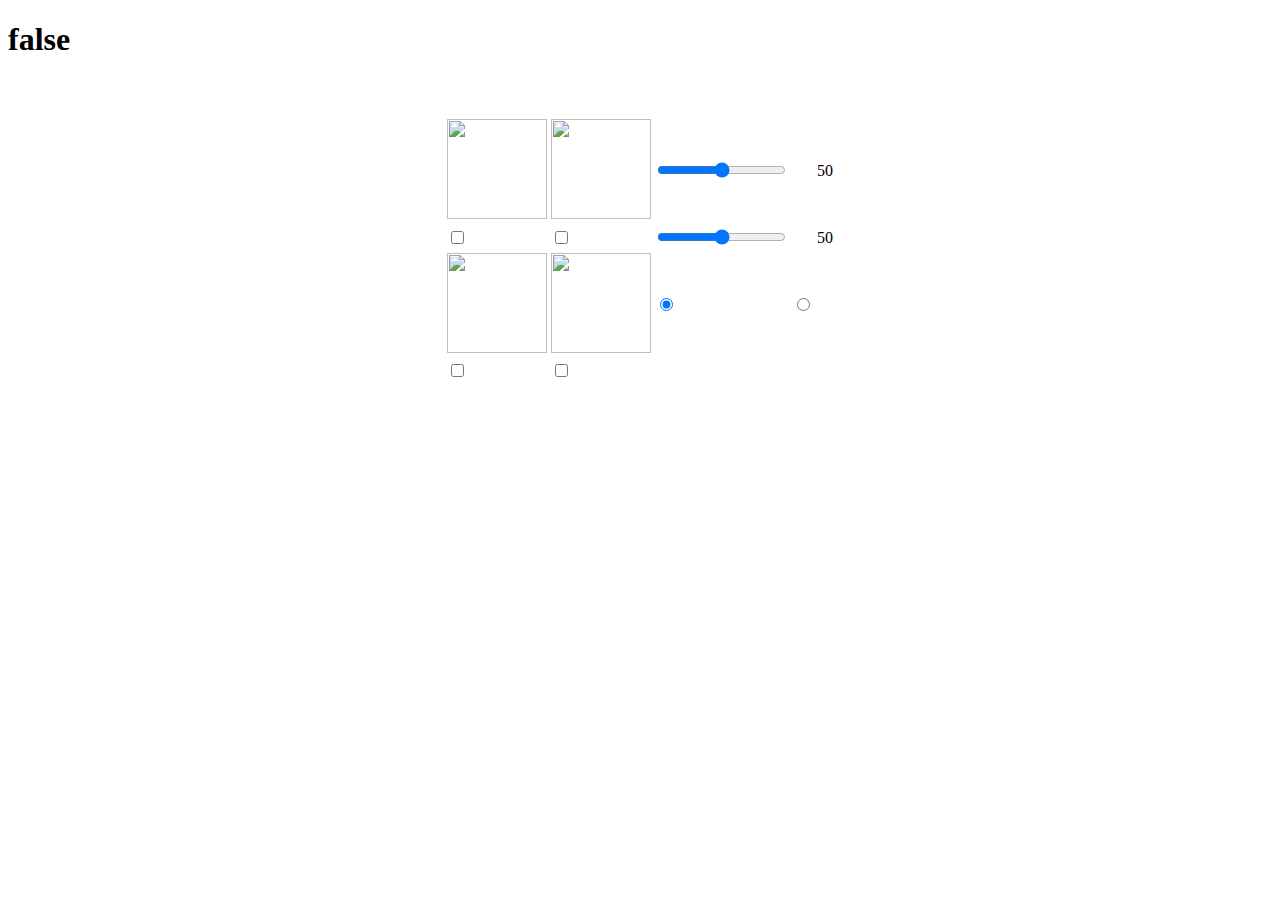
==== index.html @ 6ab007c0 "Add files via upload" ====
<!DOCTYPE html>
<html lang="en">
<head>
    <link rel="stylesheet" href="style.css">
    <meta charset="UTF-8">
    <meta name="viewport" content="width=device-width, initial-scale=1.0">
    <title>Document</title>
</head>
<body>
      <h1 id="h1">false</h1>
      <!-- Rounded switch
      <label class="switch" ><input type="checkbox"> <span class="slider round"></span></label> -->
      <br><br>
      <table border="0" cellpedding="0" align="center">
        <tr>
            <div>
             <td><img src="images/offLight2.png" id="lightSwich1" style="height: 100px; width: 100px;"></td>
             <td><img src="images/offLight2.png" id="lightSwich2" style="height: 100px; width: 100px;"></td>
            </div>
            <td><input type="range" id="ranger1" onclick="rangerValue1()"></td>
            <td></td>
            <td><label id="radio1">50</label>
        </tr>
    
        <tr>
            <div>
              <td><label class="switch" ><input type="checkbox" id="checkboxSilnder" onclick="checkingControl()"><span class="slider round"></span></label></td>
              <td><label class="switch" ><input type="checkbox" id="checkboxSilnder2" onclick="checkingControl2()"><span class="slider round"></span></label></td>
            </div>
            <td><input type="range" id="ranger2" onclick="rangerValue2()"></td>
            <td></td>
            <td> <label id="radio2">50</label></td>
          </tr>

          <tr>
            <div>
             <td><img src="images/offLight2.png" id="lightSwich3" style="height: 100px; width: 100px;"></td>
             <td><img src="images/offLight2.png" id="lightSwich4" style="height: 100px; width: 100px;"></td>
            </div>
            <td><input type="radio" checked class="chanageColor"></td>
            <td><input type="radio"></td>
        </tr>
        <tr>
            <div>
              <td><label class="switch" ><input type="checkbox" id="checkboxSilnder3" onclick="checkingControl3()"><span class="slider round"></span></label></td>
              <td><label class="switch" ><input type="checkbox" id="checkboxSilnder4" onclick="checkingControl4()"><span class="slider round"></span></label></td>
            </div>
          </tr>
      </table>

      <script src="app.js"></script>
</body>
</html>
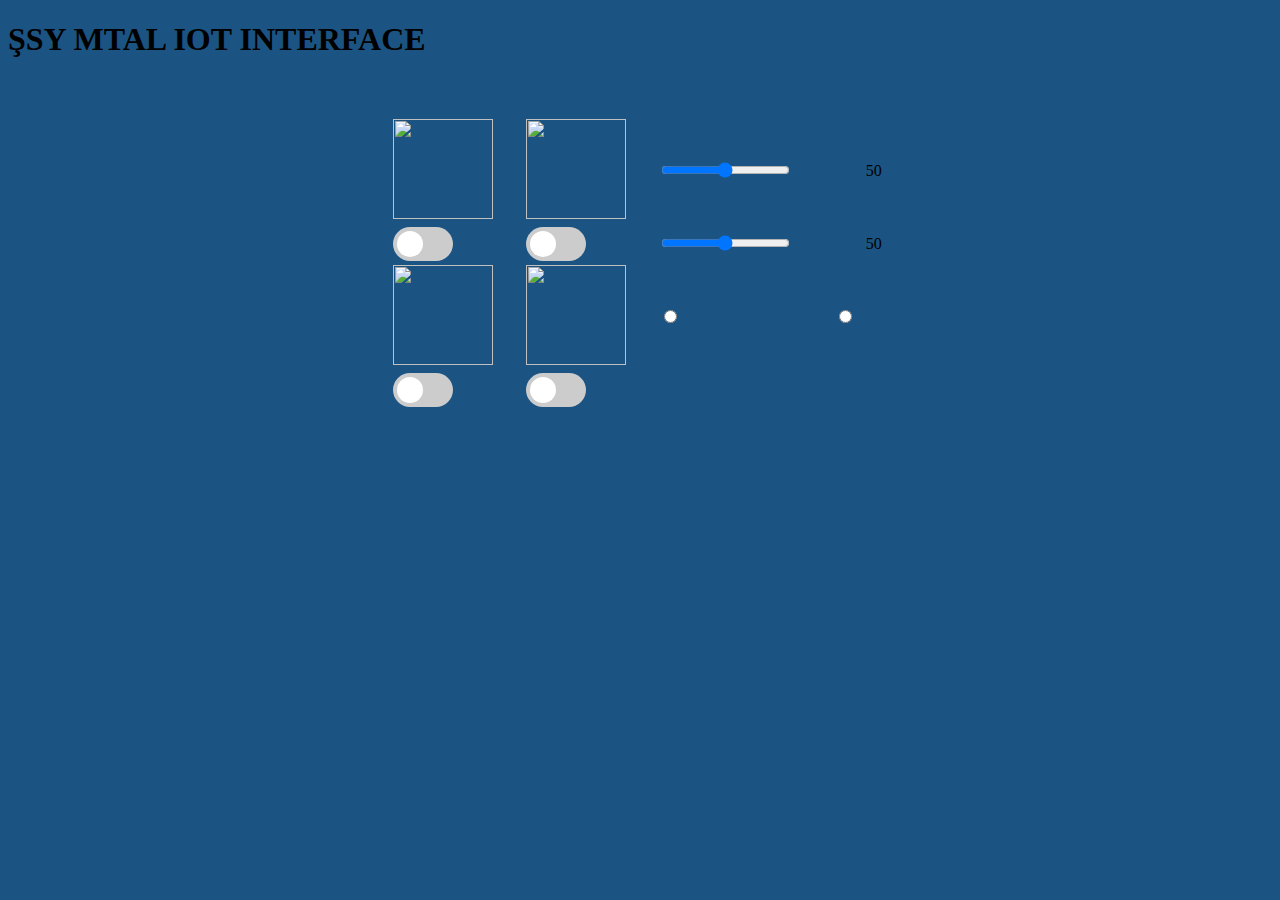
==== commit 80cf12c8: "Add files via upload" ====
--- a/index.html
+++ b/index.html
@@ -6,16 +6,16 @@
     <meta name="viewport" content="width=device-width, initial-scale=1.0">
     <title>Document</title>
 </head>
-<body>
-      <h1 id="h1">false</h1>
+<body style="align-items: center;">
+      <h1>ŞSY MTAL IOT INTERFACE</h1>
       <!-- Rounded switch
       <label class="switch" ><input type="checkbox"> <span class="slider round"></span></label> -->
       <br><br>
-      <table border="0" cellpedding="0" align="center">
+      <table border="0" cellpedding="0" style="width: 500px;" align="center">
         <tr>
             <div>
-             <td><img src="images/offLight2.png" id="lightSwich1" style="height: 100px; width: 100px;"></td>
-             <td><img src="images/offLight2.png" id="lightSwich2" style="height: 100px; width: 100px;"></td>
+             <td><img src="images/offLight2.png" id="lightSwich1" style="height: 100px; width: 100px;" draggable="false"></td>
+             <td><img src="images/offLight2.png" id="lightSwich2" style="height: 100px; width: 100px;" draggable="false"></td>
             </div>
             <td><input type="range" id="ranger1" onclick="rangerValue1()"></td>
             <td></td>
@@ -24,7 +24,7 @@
     
         <tr>
             <div>
-              <td><label class="switch" ><input type="checkbox" id="checkboxSilnder" onclick="checkingControl()"><span class="slider round"></span></label></td>
+              <td><label class="switch"><mark id="state1" style="color: transparent; background-color: transparent;">1</mark><input type="checkbox" id="checkboxSilnder" onclick="checkingControl()"><span class="slider round"></span></label></td>
               <td><label class="switch" ><input type="checkbox" id="checkboxSilnder2" onclick="checkingControl2()"><span class="slider round"></span></label></td>
             </div>
             <td><input type="range" id="ranger2" onclick="rangerValue2()"></td>
@@ -34,10 +34,10 @@
 
           <tr>
             <div>
-             <td><img src="images/offLight2.png" id="lightSwich3" style="height: 100px; width: 100px;"></td>
-             <td><img src="images/offLight2.png" id="lightSwich4" style="height: 100px; width: 100px;"></td>
+             <td><img src="images/offLight2.png" id="lightSwich3" style="height: 100px; width: 100px;" draggable="false"></td>
+             <td><img src="images/offLight2.png" id="lightSwich4" style="height: 100px; width: 100px;" draggable="false"></td>
             </div>
-            <td><input type="radio" checked class="chanageColor"></td>
+            <td><input type="radio"></td>
             <td><input type="radio"></td>
         </tr>
         <tr>
--- a/style.css
+++ b/style.css
@@ -0,0 +1,73 @@
+body{
+  background-color: rgb(27, 84, 130);
+}
+.switch {
+    position: relative;
+    display: inline-block;
+    width: 60px;
+    height: 34px;
+  }
+  
+  /* Hide default HTML checkbox */
+  .switch input {
+    opacity: 0;
+    width: 0;
+    height: 0;
+  }
+  
+  /* The slider */
+  .slider {
+    position: absolute;
+    cursor: pointer;
+    top: 0;
+    left: 0;
+    right: 0;
+    bottom: 0;
+    background-color: #ccc;
+    -webkit-transition: .4s;
+    transition: .4s;
+  }
+  
+  .slider:before {
+    position: absolute;
+    content: "";
+    height: 26px;
+    width: 26px;
+    left: 4px;
+    bottom: 4px;
+    background-color: white;
+    -webkit-transition: .4s;
+    transition: .4s;
+  }
+  
+  input:checked + .slider {
+    background-color: #2196F3;
+  }
+  
+  input:focus + .slider {
+    box-shadow: 0 0 1px #2196F3;
+  }
+  
+  input:checked + .slider:before {
+    -webkit-transform: translateX(26px);
+    -ms-transform: translateX(26px);
+    transform: translateX(26px);
+  }
+  
+  /* Rounded sliders */
+  .slider.round {
+    border-radius: 34px;
+  }
+  
+  .slider.round:before {
+    border-radius: 50%;
+  }
+  /*----------------------------------------------------*/
+
+  input[type=radio]#Red { 
+    accent-color: #FF0000; 
+} 
+
+button{
+    height: 60px; width: 60px;
+}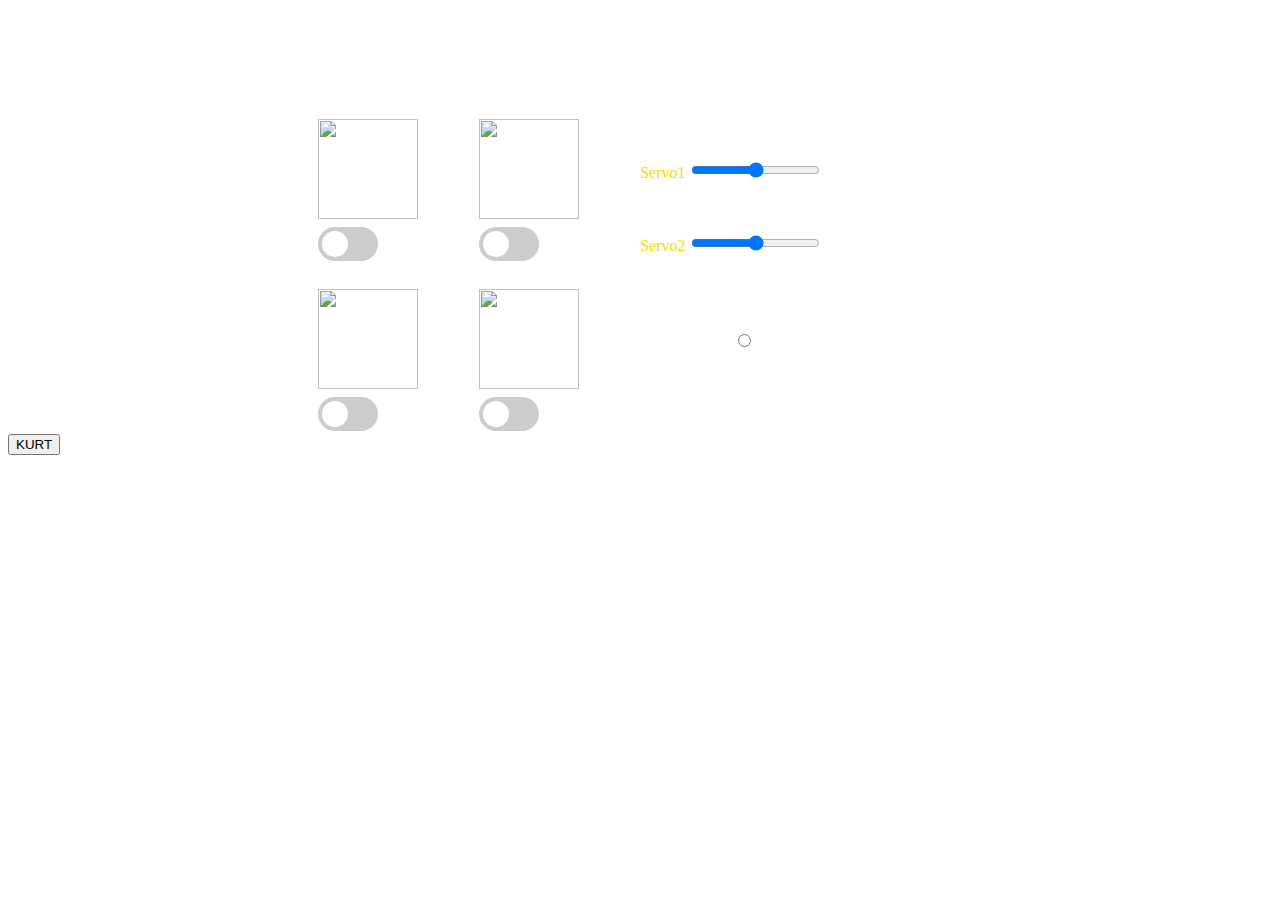
==== commit f8b41337: "Add files via upload" ====
--- a/index.html
+++ b/index.html
@@ -11,34 +11,51 @@
       <!-- Rounded switch
       <label class="switch" ><input type="checkbox"> <span class="slider round"></span></label> -->
       <br><br>
-      <table border="0" cellpedding="0" style="width: 500px;" align="center">
+      <table border="0" cellpedding="0" style="width: 650px;" align="center">
         <tr>
             <div>
              <td><img src="images/offLight2.png" id="lightSwich1" style="height: 100px; width: 100px;" draggable="false"></td>
              <td><img src="images/offLight2.png" id="lightSwich2" style="height: 100px; width: 100px;" draggable="false"></td>
             </div>
-            <td><input type="range" id="ranger1" onclick="rangerValue1()"></td>
+            <dv id="progreassbar">
+              <td><label style="color: gold;">Servo1  </label><input type="range" id="ranger1" onclick="rangerValue1()" class="rangoEfect" min="0" max="180"><label id="radio1">   50</label></td>
+            </dv>
             <td></td>
-            <td><label id="radio1">50</label>
         </tr>
-    
+        
         <tr>
             <div>
               <td><label class="switch"><mark id="state1" style="color: transparent; background-color: transparent;">1</mark><input type="checkbox" id="checkboxSilnder" onclick="checkingControl()"><span class="slider round"></span></label></td>
-              <td><label class="switch" ><input type="checkbox" id="checkboxSilnder2" onclick="checkingControl2()"><span class="slider round"></span></label></td>
+              <td><label class="switch" ><input type="checkbox" id="checkboxSilnder2" onclick="checkingControl2()" ><span class="slider round"></span></label></td>
             </div>
-            <td><input type="range" id="ranger2" onclick="rangerValue2()"></td>
-            <td></td>
-            <td> <label id="radio2">50</label></td>
-          </tr>
+              <td><label style="color: gold;">Servo2  </label><input type="range" id="ranger2" onclick="rangerValue2()" min="0" max="180"><label id="radio2">          50</label></td> 
+            <td> </td>
+        </tr>
 
-          <tr>
+        <tr>
+          <td></td>
+        </tr>
+        <tr>
+          <td></td>
+        </tr>
+        <tr>
+          <td></td>
+        </tr>   
+        <tr>
+          <td></td>
+        </tr>
+        <tr>
+          <td></td>
+        </tr>   
+        <tr>
+          <td></td>
+        </tr>   
+        <tr>
             <div>
              <td><img src="images/offLight2.png" id="lightSwich3" style="height: 100px; width: 100px;" draggable="false"></td>
              <td><img src="images/offLight2.png" id="lightSwich4" style="height: 100px; width: 100px;" draggable="false"></td>
             </div>
-            <td><input type="radio"></td>
-            <td><input type="radio"></td>
+            <td><label>Sıcaklık uyarı <input type="radio" id="sicaklikRadio"></label></td>
         </tr>
         <tr>
             <div>
@@ -47,7 +64,7 @@
             </div>
           </tr>
       </table>
-
+      <input type="button" value="KURT" onclick="RadioCheck()">
       <script src="app.js"></script>
 </body>
 </html>--- a/style.css
+++ b/style.css
@@ -1,5 +1,8 @@
 body{
-  background-color: rgb(27, 84, 130);
+  background-image: url(images/background.png);
+  background-size: auto;
+  color: white;
+  
 }
 .switch {
     position: relative;
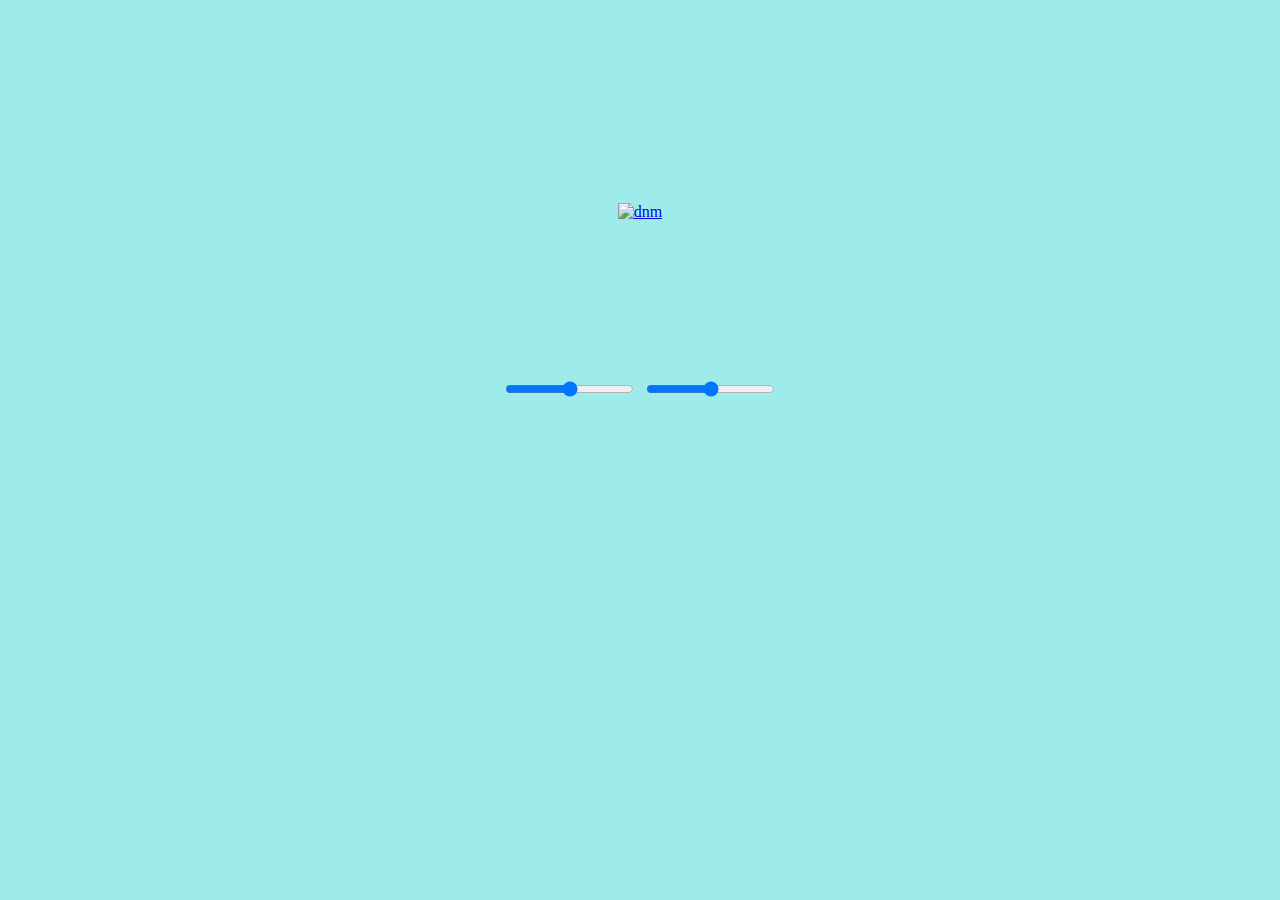
==== commit 9b23318c: "Add files via upload" ====
--- a/index.html
+++ b/index.html
@@ -1,70 +1,36 @@
 <!DOCTYPE html>
 <html lang="en">
 <head>
-    <link rel="stylesheet" href="style.css">
     <meta charset="UTF-8">
     <meta name="viewport" content="width=device-width, initial-scale=1.0">
     <title>Document</title>
 </head>
-<body style="align-items: center;">
-      <h1>ŞSY MTAL IOT INTERFACE</h1>
-      <!-- Rounded switch
-      <label class="switch" ><input type="checkbox"> <span class="slider round"></span></label> -->
-      <br><br>
-      <table border="0" cellpedding="0" style="width: 650px;" align="center">
+<body style="background-color: rgb(157, 235, 235);">
+    
+    <table border="0px" padding="0px" align="center" style="margin-top: 200px;">
         <tr>
-            <div>
-             <td><img src="images/offLight2.png" id="lightSwich1" style="height: 100px; width: 100px;" draggable="false"></td>
-             <td><img src="images/offLight2.png" id="lightSwich2" style="height: 100px; width: 100px;" draggable="false"></td>
-            </div>
-            <dv id="progreassbar">
-              <td><label style="color: gold;">Servo1  </label><input type="range" id="ranger1" onclick="rangerValue1()" class="rangoEfect" min="0" max="180"><label id="radio1">   50</label></td>
-            </dv>
+            <td></td>
+            <td><a href="#yukari"><img src="imgs/yukari.png" alt="dnm" draggable="false"></a></td>
             <td></td>
         </tr>
-        
         <tr>
-            <div>
-              <td><label class="switch"><mark id="state1" style="color: transparent; background-color: transparent;">1</mark><input type="checkbox" id="checkboxSilnder" onclick="checkingControl()"><span class="slider round"></span></label></td>
-              <td><label class="switch" ><input type="checkbox" id="checkboxSilnder2" onclick="checkingControl2()" ><span class="slider round"></span></label></td>
-            </div>
-              <td><label style="color: gold;">Servo2  </label><input type="range" id="ranger2" onclick="rangerValue2()" min="0" max="180"><label id="radio2">          50</label></td> 
-            <td> </td>
-        </tr>
-
-        <tr>
-          <td></td>
+            <td><a href="#sol"><img src="imgs/sol.png" alt="" draggable="false"></a></td>
+            <td> <a href="#dur"><img src="imgs/orta.png" alt="" style="width: 65px;" draggable="false"></a></td>
+            <td><a href="#sag"><img src="imgs/sag.png" alt="" draggable="false"></a></td>
         </tr>
         <tr>
-          <td></td>
+            <td></td>
+            <td><a href="#asagi"><img src="imgs/asagi.png" alt="" draggable="false"></a></td>
+            <td></td>
         </tr>
+    </table>
+    <br><br><br><br><br><br>
+    <table align="center">
         <tr>
-          <td></td>
-        </tr>   
-        <tr>
-          <td></td>
+            <td><input type="range" min="0" max="180" title="ranger1"></td>
+            <td>  </td>
+            <td><input type="range" min="0" max="180" title="ranger2"></td>
         </tr>
-        <tr>
-          <td></td>
-        </tr>   
-        <tr>
-          <td></td>
-        </tr>   
-        <tr>
-            <div>
-             <td><img src="images/offLight2.png" id="lightSwich3" style="height: 100px; width: 100px;" draggable="false"></td>
-             <td><img src="images/offLight2.png" id="lightSwich4" style="height: 100px; width: 100px;" draggable="false"></td>
-            </div>
-            <td><label>Sıcaklık uyarı <input type="radio" id="sicaklikRadio"></label></td>
-        </tr>
-        <tr>
-            <div>
-              <td><label class="switch" ><input type="checkbox" id="checkboxSilnder3" onclick="checkingControl3()"><span class="slider round"></span></label></td>
-              <td><label class="switch" ><input type="checkbox" id="checkboxSilnder4" onclick="checkingControl4()"><span class="slider round"></span></label></td>
-            </div>
-          </tr>
-      </table>
-      <input type="button" value="KURT" onclick="RadioCheck()">
-      <script src="app.js"></script>
+    </table>
 </body>
 </html>